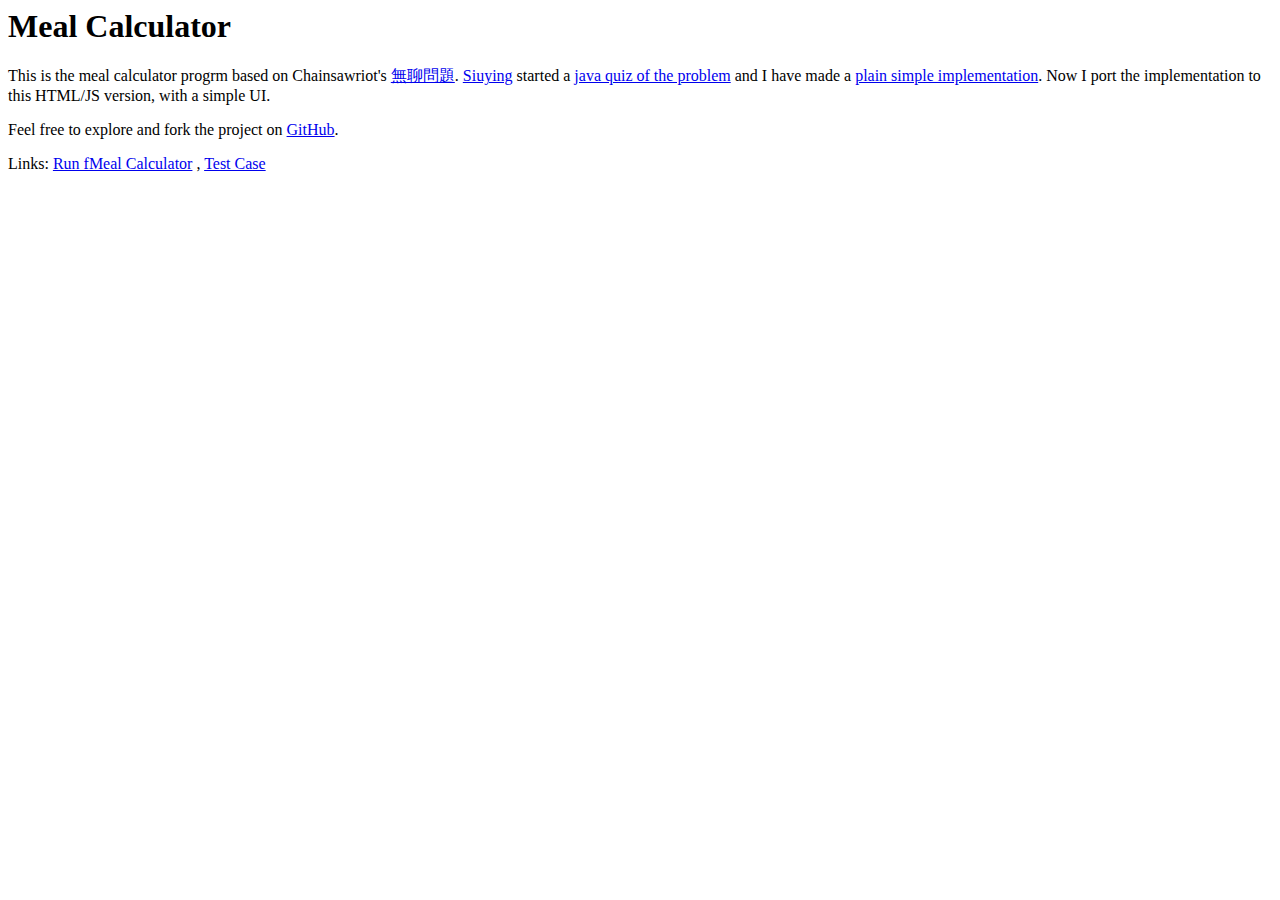
==== index.html @ a1d06afd "add more detail" ====
﻿<html>
<head>

</head>

<h1>Meal Calculator</h1>

<p>
This is the meal calculator progrm based on Chainsawriot's <a href="http://blog.tiney.com/?p=2345">無聊問題</a>. 
<a href="http://reality.hk">Siuying</a> started a <a href="http://www.reality.hk/articles/2009/04/19/929/">java quiz of the problem</a> and I have made a <a href="http://github.com/jackysee/quiz1">plain simple implementation</a>. 
Now I port the implementation to this HTML/JS version, with a simple UI.
</p>

<p>Feel free to explore and fork the project on <a href="http://github.com/jackysee/mealcalculator">GitHub</a>.</p>



<p>
Links: <a href="meal_calculator.html">Run fMeal Calculator</a> , <a href="testMealCalculator.html">Test Case</a>
</p>
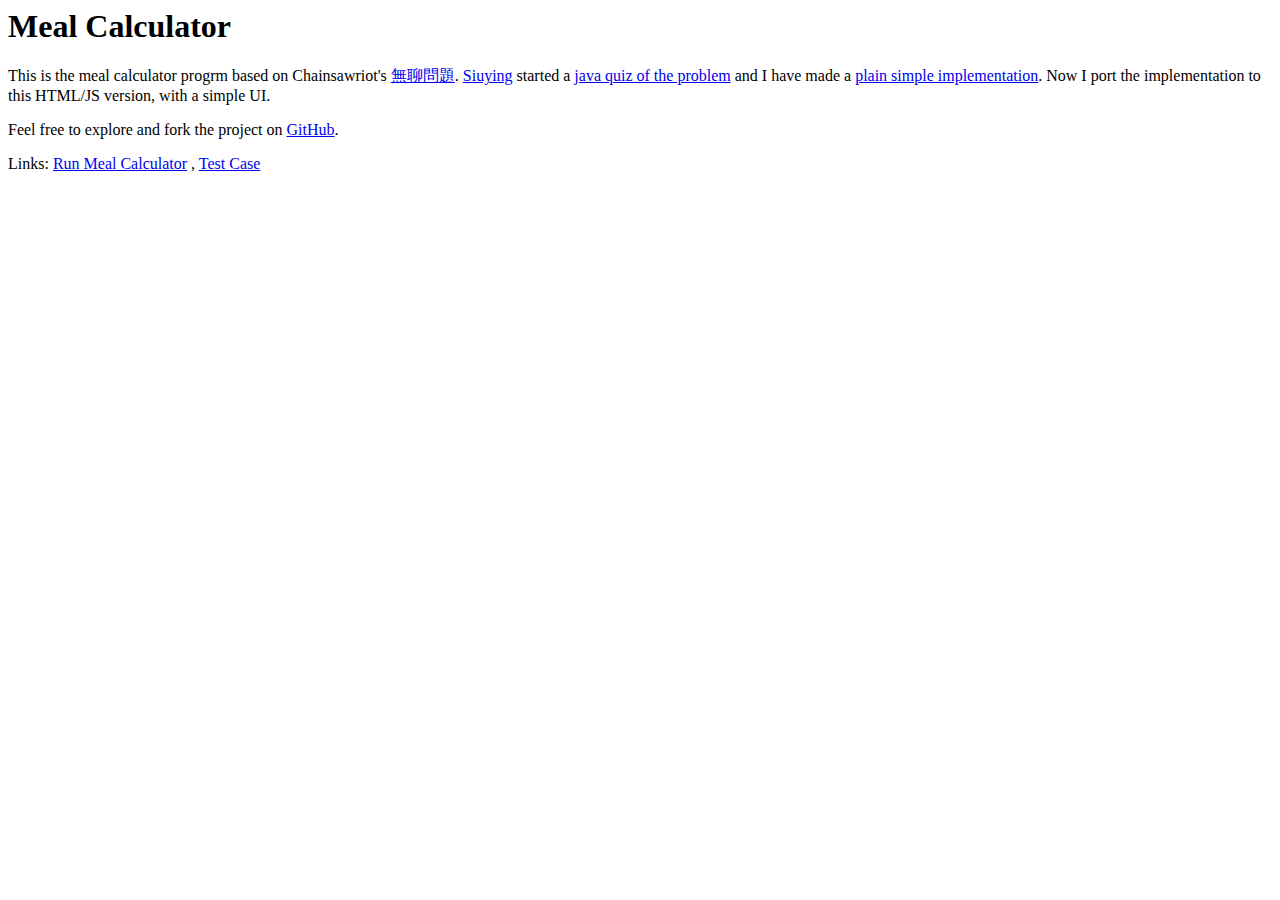
==== commit f20368fb: "fix link" ====
--- a/index.html
+++ b/index.html
@@ -7,7 +7,7 @@
 
 <p>
 This is the meal calculator progrm based on Chainsawriot's <a href="http://blog.tiney.com/?p=2345">無聊問題</a>. 
-<a href="http://reality.hk">Siuying</a> started a <a href="http://www.reality.hk/articles/2009/04/19/929/">java quiz of the problem</a> and I have made a <a href="http://github.com/jackysee/quiz1">plain simple implementation</a>. 
+<a href="http://www.reality.hk">Siuying</a> started a <a href="http://www.reality.hk/articles/2009/04/19/929/">java quiz of the problem</a> and I have made a <a href="http://github.com/jackysee/quiz1">plain simple implementation</a>. 
 Now I port the implementation to this HTML/JS version, with a simple UI.
 </p>
 
@@ -16,5 +16,5 @@
 
 
 <p>
-Links: <a href="meal_calculator.html">Run fMeal Calculator</a> , <a href="testMealCalculator.html">Test Case</a>
+Links: <a href="meal_calculator.html">Run Meal Calculator</a> , <a href="testMealCalculator.html">Test Case</a>
 </p>
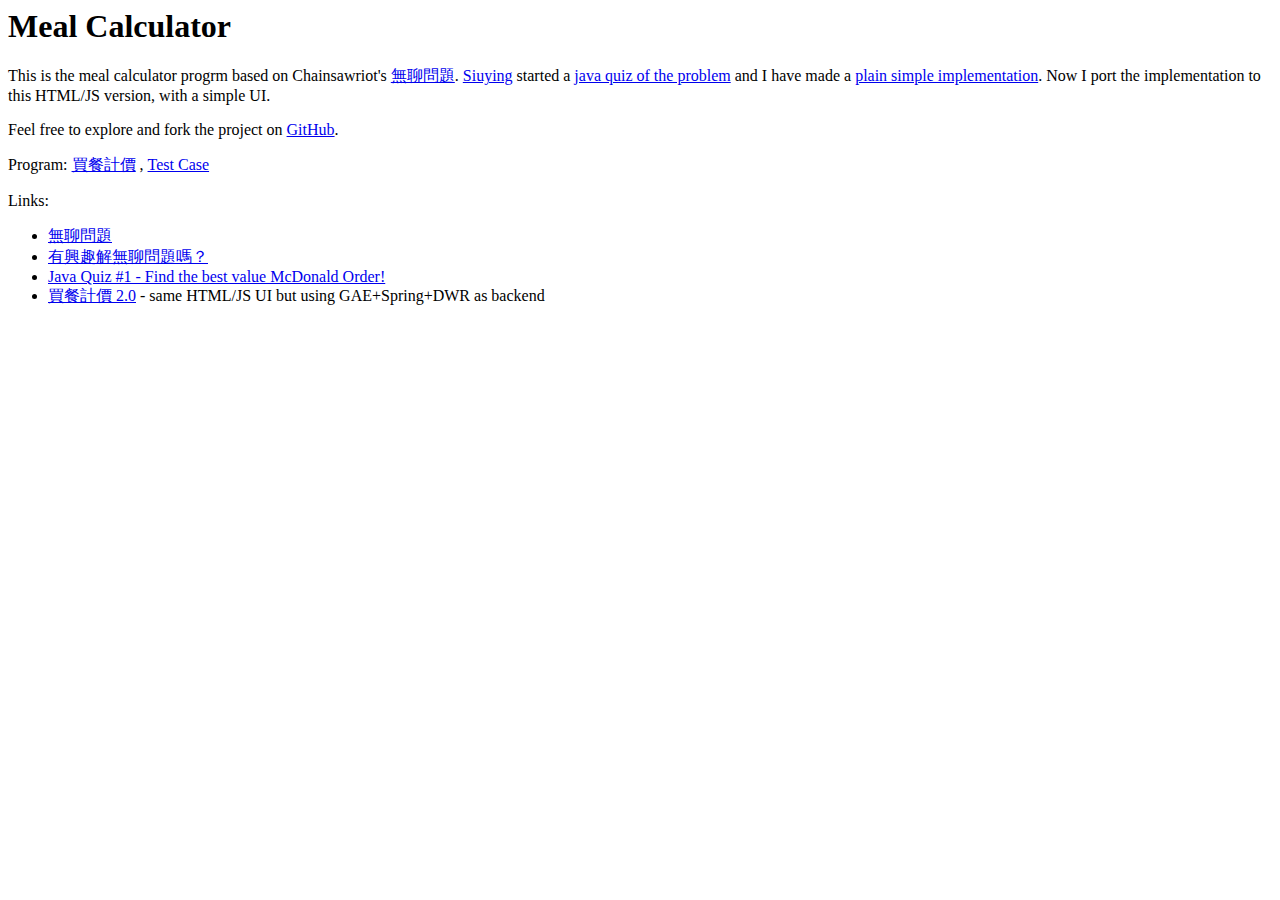
==== commit 25a6ead8: "add more ref" ====
--- a/index.html
+++ b/index.html
@@ -1,8 +1,8 @@
 ﻿<html>
 <head>
-
+<title>Meal Calculator</title>
 </head>
-
+<body>
 <h1>Meal Calculator</h1>
 
 <p>
@@ -16,5 +16,17 @@
 
 
 <p>
-Links: <a href="meal_calculator.html">Run Meal Calculator</a> , <a href="testMealCalculator.html">Test Case</a>
+Program: <a href="meal_calculator.html">買餐計價</a> , <a href="testMealCalculator.html">Test Case</a>
 </p>
+
+<p>
+Links:
+<ul>
+<li><a href="http://blog.tiney.com/?p=2345">無聊問題</a></li>
+<li><a href="http://www.reality.hk/articles/2009/04/19/929/">有興趣解無聊問題嗎？</a></li>
+<li><a href="http://github.com/siuying/quiz1.git">Java Quiz #1 - Find the best value McDonald Order!</a></li>
+<li><a href="http://mealcalculator.appspot.com">買餐計價 2.0</a> - same HTML/JS UI but using GAE+Spring+DWR as backend</li>
+</ul>
+</p>
+</body>
+</html>
